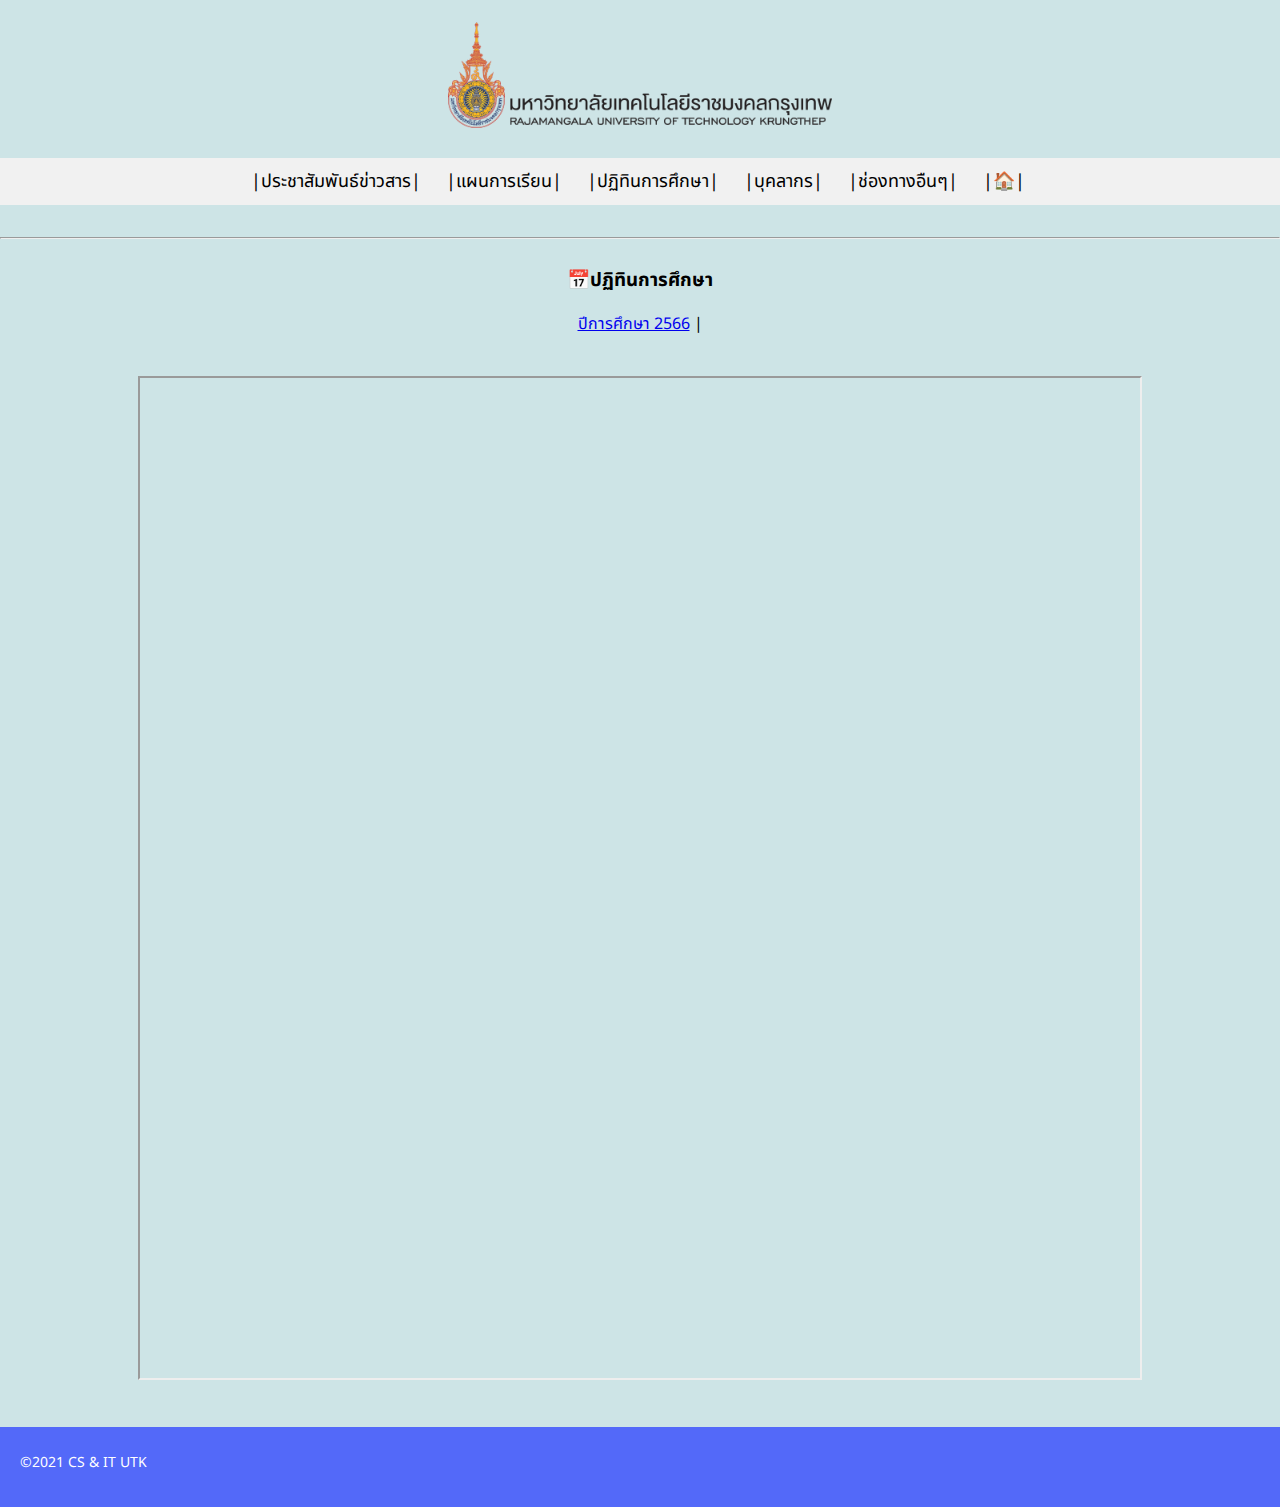
==== calen.html @ da73af2d "Add files via upload" ====
<!DOCTYPE html>
<html lang="en">
<head>
    <meta charset="UTF-8">
    <meta name="viewport" content="width=device-width, initial-scale=1.0">
    <link rel="stylesheet" href="./stlye.css">
    <link rel="icon" href="./img/piccsit.png">
    <link rel="preconnect" href="https://fonts.googleapis.com">
    <link rel="preconnect" href="https://fonts.gstatic.com" crossorigin>
    <link href="https://fonts.googleapis.com/css2?family=Anuphan:wght@500&family=Montserrat:wght@300&display=swap" rel="stylesheet">

    <link rel="preconnect" href="https://fonts.googleapis.com">
    <link rel="preconnect" href="https://fonts.gstatic.com" crossorigin>
    <link href="https://fonts.googleapis.com/css2?family=Anuphan:wght@500&family=Montserrat:wght@300&family=Noto+Sans+Thai:wght@300&display=swap" rel="stylesheet">
    <title>ปฏิทินการศึกษา</title>

    <style>
        body {
          background-color: #cde4e6; /* เปลี่ยนสีแบล็คกาวตามที่คุณต้องการ */
        }
      </style>
</head>
<body style="margin: 0; padding: 0;">
    
    <img class="picimg" src="./img/logo.png">

    <div class="container">
        <ul class="list"><br>  
        <li><a href="./news.html">|ประชาสัมพันธ์ข่าวสาร|&nbsp;</a></li>
       <li><a href="./plan.html">|แผนการเรียน|&nbsp;</a></li> 
       <li><a href="./calen.html">|ปฏิทินการศึกษา|&nbsp;</a></li>  
       <li><a href="./teac.html">|บุคลากร|&nbsp;</a></li>
       <li><a href="./contac.html">|ช่องทางอืนๆ|&nbsp;</a></li>
       <li><a href="./index.html">|🏠|&nbsp;</a></li>  
        </ul>
    </div><br><hr>
    
    <article>
        <section>
            <h3 style="text-align: center;">📅ปฏิทินการศึกษา</h3>
            <nav id="nav-border" style="text-align:center;">
                <a href="./pdf/" target="iframe">ปีการศึกษา 2566</a> |
            </nav>
            <br>
            <p style="text-align: center;">
            <iframe name="iframe" src="./pdf/calendar_2566.pdf" style="width: 1000px; height: 1000px;"></iframe>
            </p>
            <br>
        </section>	
        </article>
        
        <footer>
            <section>
                <div>
                <p>©2021 CS & IT UTK</p>
                </div>
            </section>
        </footer>
</body>
</html>
---- stlye.css ----
html{
font-family: 'Anuphan', sans-serif;
font-family: 'Montserrat', sans-serif;
font-family: 'Anuphan', sans-serif;
font-family: 'Montserrat', sans-serif;
font-family: 'Noto Sans Thai', sans-serif;
}

#fac {
    font-size: 22px;
    text-align: center;
}

@media screen and (max-width: 768px) {
    .container {
        font-size: 14px;
    }
    .footer{
        font-size: 18;
    }
}

/*สำหรับจอขนาดกลาง (Tablet) */
@media screen and (min-width: 769px) and (max-width: 1024px) {
    .container {
        font-size: 16px;
    }
    .footer{
        font-size: 18;
    }
}

/*สำหรับจอขนาดใหญ่ (Desktop) */
@media screen and (min-width: 1025px) {
    .container {
        font-size: 18px;
    }
    .footer{
        font-size: 18;
    }
}
   
body {
    margin: 0;
    padding: 0;
    
}

.container {
    padding-top: 30px;
}

.picimg {
    max-width: 100%;
    height: auto;
}

.list {
    list-style: none;
    margin: 0;
    padding: 0;
    display: flex;
    justify-content: center;
    background-color: #f1f1f1;
}

.list li {
    padding: 10px;
}

.list li a {
    text-decoration: none;
    color: #000;
}

img[src*="itpe.png"] {
    display: block;
    margin: 0 auto;
    max-width: 100%;
    height: auto;
}

#left {
    text-align: left;
}

.picimg{
    display: flex;
    width: 30%;
    margin: auto;
}

  img {
    max-width: 100%;
    height: auto;
    width: 50%;
}

/*div {
    display: flex;
    flex-direction: column;
    justify-content: center;
    align-items: center;
    height: 30%; /* ปรับความสูงตามต้องการ */
  
  
  /*div img {
    /*margin-bottom: 20px;  เพิ่มระยะห่างระหว่างรูปภาพและปุ่ม 
    margin-right: 100px;*/
  

  #newslogo{
    background-color:white;
    border: 0 white;
    
}

.itema{
    width: 50%;
    height: auto;
}
#teach{
    color: darkblue;

}
#name{
    text-align: center;
    font-size: 18px;
}
h4{
    color:dimgrey;
}

/* สำหรับ <footer> ให้อยู่ล่างสุด */
footer {
    width: 100%;
    padding: 20px; /* ระยะขอบ */
    background-color: rgb(83, 105, 249);
    color: #ffffff;
    text-align: left; /* จัดตำแหน่งตรงกลาง */
    

}
/* ปรับขนาดตัวอักษรทั้งหมดใน <footer> */
footer * {
    font-size: 14px; /* ขนาดตัวอักษรทั้งหมด */
    display: block;
    clear: both;
    margin-top: 5px;
    
}
#contac {
    font-size: 18px;
    text-align: left;
}
.con {
    text-align: center;
}

#piccon {
    width: 150px;
    margin: 0 auto; /* จัดให้อยู่กึ่งกลางในแนวนอน */
}

#contac-footer {
    position: fixed;
    bottom: 0;
    width: 100%;
    padding: 0px; /* ระยะขอบ */
    background-color: rgb(231, 232, 238);
    text-align: center; /* จัดตำแหน่งตรงกลาง */
    margin: 0 auto; /* จัดให้อยู่กึ่งกลางในแนวนอน */
}

#teac{
    width: 200px;
    height: 300px;
    margin-left: 50px;
    margin-right: 10px;
    object-fit: cover;
}

#teacher{
    display: flex;
    font-size: 14px;
    background-color: rgb(245, 237, 220);
    
}

article {
    display: flex;
    flex-direction: column;
    align-items: center;
    justify-content: center;
    
  }

  #nav-border {
    text-align: center;
  }

  .pd {
    display: inline-block;
    margin: 0 5px; /* กำหนดระยะห่างระหว่างลิงก์ */
  }

  #iframe-course {
    margin-top: 20px; /* กำหนดระยะห่างด้านบนของ iframe */
  }
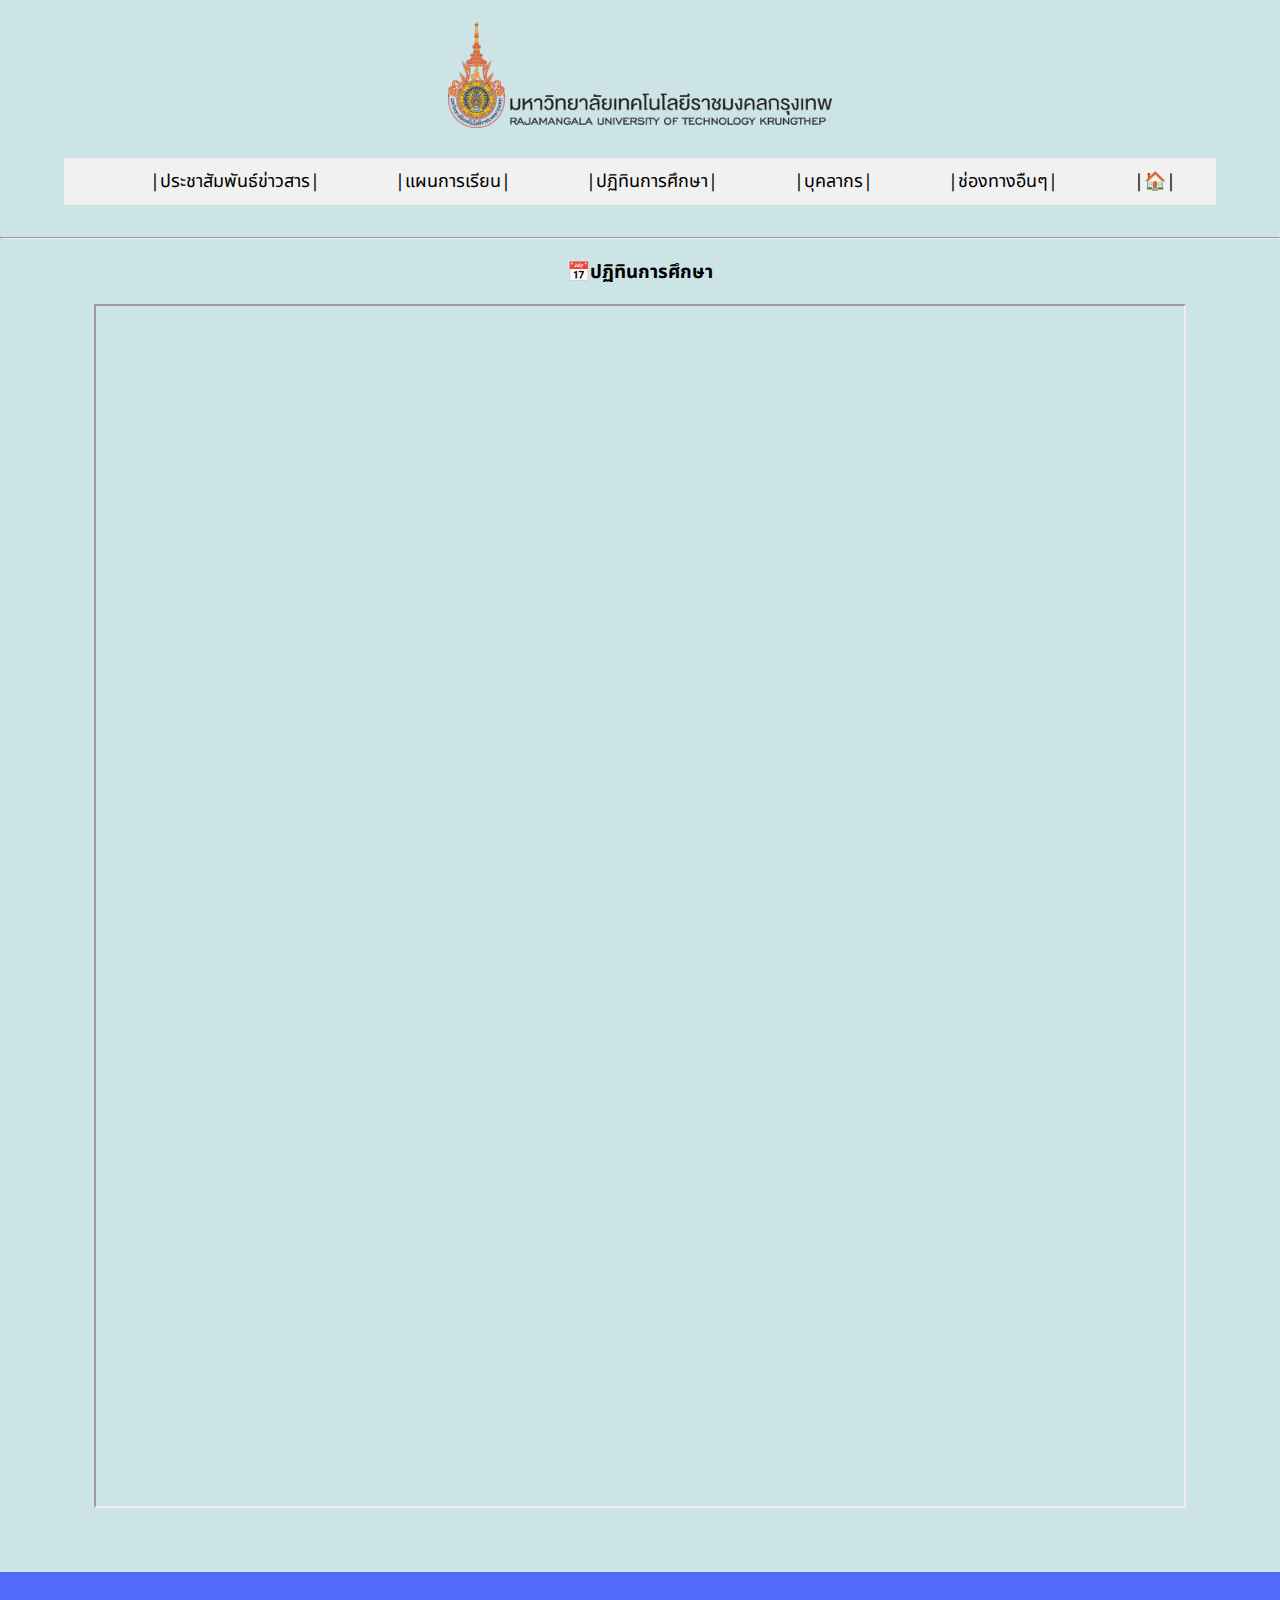
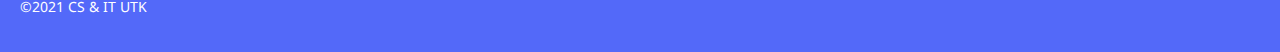
==== commit b11a10f8: "Add files via upload" ====
--- a/calen.html
+++ b/calen.html
@@ -18,6 +18,29 @@
         body {
           background-color: #cde4e6; /* เปลี่ยนสีแบล็คกาวตามที่คุณต้องการ */
         }
+
+    @media (max-width: 400px) {
+    /* สไตล์สำหรับหน้าจอขนาดเล็ก */
+    .list{
+        font-size: 10px;
+    }
+    div iframe{
+        width: 10em;
+        height: 10em;
+    }
+    }
+  
+  @media (min-width: 769px) and (max-width: 1024px) {
+    /* สไตล์สำหรับหน้าจอขนาดกลาง */
+    .list{
+    font-size: 14px;}
+  }
+  
+  @media (min-width: 1025px) {
+    /* สไตล์สำหรับหน้าจอขนาดใหญ่ */
+    .list{
+    font-size: 18px;}
+  }
       </style>
 </head>
 <body style="margin: 0; padding: 0;">
@@ -34,21 +57,11 @@
        <li><a href="./index.html">|🏠|&nbsp;</a></li>  
         </ul>
     </div><br><hr>
-    
-    <article>
-        <section>
+
             <h3 style="text-align: center;">📅ปฏิทินการศึกษา</h3>
-            <nav id="nav-border" style="text-align:center;">
-                <a href="./pdf/" target="iframe">ปีการศึกษา 2566</a> |
-            </nav>
-            <br>
-            <p style="text-align: center;">
-            <iframe name="iframe" src="./pdf/calendar_2566.pdf" style="width: 1000px; height: 1000px;"></iframe>
-            </p>
-            <br>
-        </section>	
-        </article>
-        
+            <p style="text-align: center;"></p>
+                <iframe name="iframe" id="can-all" src="./pdf/calendar_2566.pdf" style="width:85%; height:75em; margin: auto;"></iframe>
+            </p><br><br>
         <footer>
             <section>
                 <div>
--- a/stlye.css
+++ b/stlye.css
@@ -5,49 +5,23 @@
 font-family: 'Montserrat', sans-serif;
 font-family: 'Noto Sans Thai', sans-serif;
 }
+  
 
 #fac {
     font-size: 22px;
     text-align: center;
 }
 
-@media screen and (max-width: 768px) {
-    .container {
-        font-size: 14px;
-    }
-    .footer{
-        font-size: 18;
-    }
-}
-
-/*สำหรับจอขนาดกลาง (Tablet) */
-@media screen and (min-width: 769px) and (max-width: 1024px) {
-    .container {
-        font-size: 16px;
-    }
-    .footer{
-        font-size: 18;
-    }
-}
-
-/*สำหรับจอขนาดใหญ่ (Desktop) */
-@media screen and (min-width: 1025px) {
-    .container {
-        font-size: 18px;
-    }
-    .footer{
-        font-size: 18;
-    }
-}
    
 body {
     margin: 0;
-    padding: 0;
-    
-}
+    padding: 0;}
 
 .container {
     padding-top: 30px;
+    width: 90%;
+            max-width: 1200px;
+            margin: 0 auto;
 }
 
 .picimg {
@@ -57,15 +31,23 @@
 
 .list {
     list-style: none;
-    margin: 0;
+    margin: auto;
     padding: 0;
     display: flex;
     justify-content: center;
     background-color: #f1f1f1;
+    justify-content: space-around;
+
 }
 
 .list li {
     padding: 10px;
+    display: inline;
+}
+
+.modal {
+    text-align: center;
+    padding: 20px;
 }
 
 .list li a {
@@ -208,22 +190,25 @@
     margin-top: 20px; /* กำหนดระยะห่างด้านบนของ iframe */
   }
 
-
-
-
-
-
-
-
-
-
-
-    
-    
-    
-
-
-
-
-
-
+  #can-all{
+    display: flex;
+    justify-content: center;
+  }
+
+
+
+
+
+
+
+
+
+    
+    
+    
+
+
+
+
+
+
